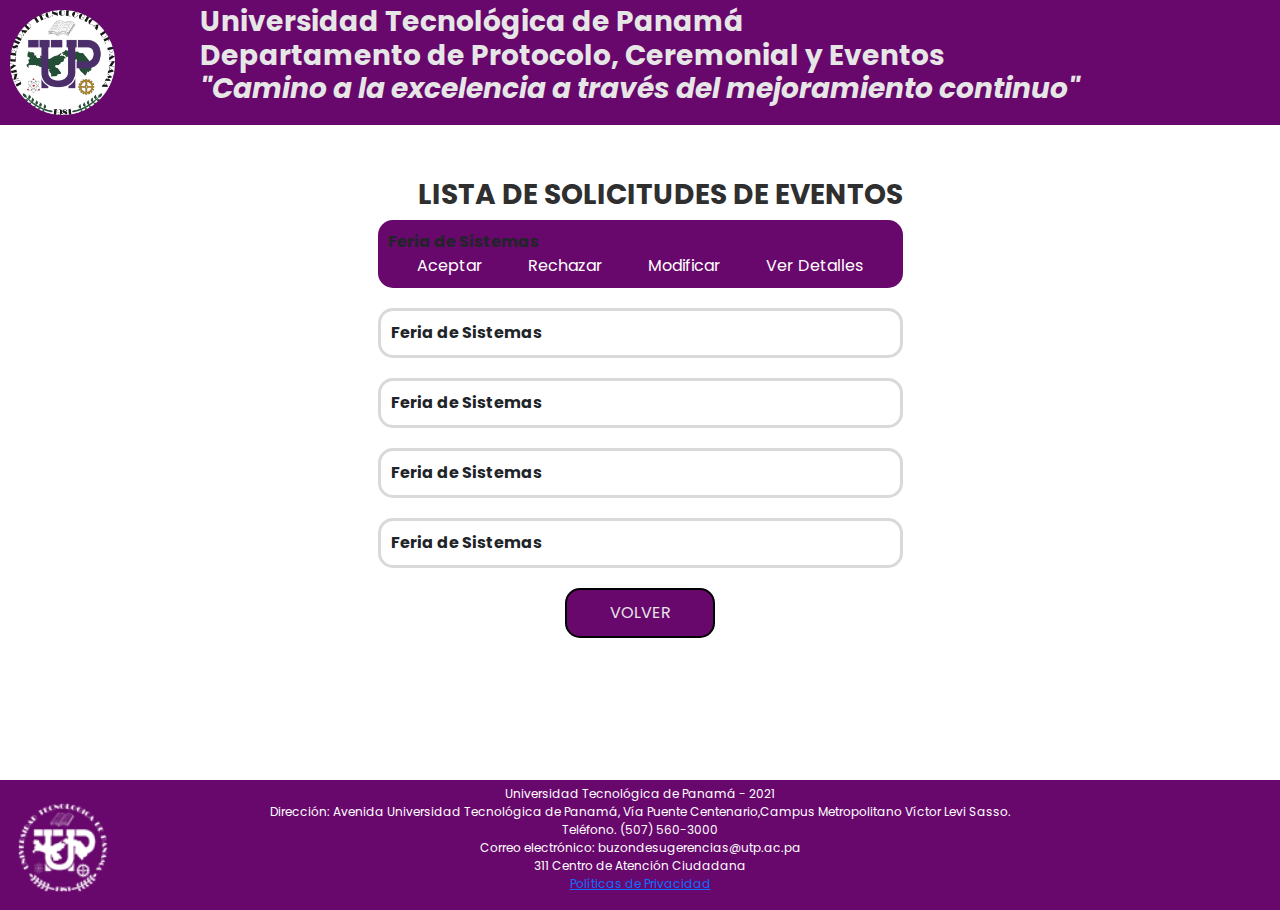
==== paginas/aprobarEvento.html @ f60f9b3d "Update" ====
<!--Pantalla Formulario-->

<!DOCTYPE html>
<html>
<head>
	<meta charset="utf-8">
	<title>Formulario de Equipo</title>
	<link rel="stylesheet" type="text/css" href="../CSS/estilo.css">

	<meta name ="viewport" content ="width=device-width, initial-scale=1, shrink-to-fill=no">
    <meta name ="description" content ="">
    <meta name ="author" content ="Mark Otto, Jacob Thornton, and Bootstrap contributors">
    <meta name ="generator" content ="Jekll v4.1.1">
	<link rel ="canonical" href="https://getbootstrap.com/docs/4.5/examples/sign-in/">
    <link href ="../CSS/bootstrap.min.css" rel ="stylesheet">
    <link href="../CSS/list-groups.css" rel="stylesheet">

	<style>
		@import url('https://fonts.googleapis.com/css2?family=Poppins:wght@300&display=swap');
	</style>
</head>
<body class="cuerpo">
	<div id="page-container">
   		<div id="content-wrap">
   			
	<header class="tope">
		<img src="../imagenes/logo.png" class="logo">
	    <h3 class="titulosHeader">Universidad Tecnológica de Panamá<br>Departamento de Protocolo, Ceremonial y Eventos<br><i>"Camino a la excelencia a través del mejoramiento continuo"</i></h3>
	</header>
	<br><br>
	<div class="centrar">
		<form method="POST" action="MenuPrincipal.html">
            <h3 class="titulosHeaderBlack">LISTA DE SOLICITUDES DE EVENTOS</h3>

<!--PRIMER DIV -->
<div class="cajapurpura">
            <label class="textoBlack alinearleft">Feria de Sistemas</label>
            <div class="inlinelado">
            <label class="textoCuerpoWhite rellenodelabel">Aceptar</label>    
            <label class="textoCuerpoWhite rellenodelabel">Rechazar</label>      
            <label class="textoCuerpoWhite rellenodelabel">Modificar</label>
            <label class="textoCuerpoWhite rellenodelabel">Ver Detalles</label>
            </div>
</div>


<div class="cajablanca">
            <label class="textoBlack alinearleft">Feria de Sistemas</label>
            <div class="inlinelado">
            </div>
</div>

<div class="cajablanca">
            <label class="textoBlack alinearleft">Feria de Sistemas</label>
            <div class="inlinelado">
            </div>
</div>

<div class="cajablanca">
            <label class="textoBlack alinearleft">Feria de Sistemas</label>
            <div class="inlinelado">
            </div>
</div>

<div class="cajablanca">
            <label class="textoBlack alinearleft">Feria de Sistemas</label>
            <div class="inlinelado">
            </div>
</div>
			      <button class="redondo" href="MenuPrincipal.html"><label class="textoCuerpo">VOLVER</label></button>
           
            <br><br>
		
	</form>
	</div>
	</div>
	<footer id="footer">
		<img src="../imagenes/logo-footer.png" class="logo">
		Universidad Tecnológica de Panamá - 2021
		<br>
        Dirección: Avenida Universidad Tecnológica de Panamá, Vía Puente Centenario,Campus Metropolitano Víctor Levi Sasso.
        <br>
        Teléfono. (507) 560-3000
        <br>
        Correo electrónico: buzondesugerencias@utp.ac.pa
        <br>
        311 Centro de Atención Ciudadana
        <br>
        <a class="politicas" href="https://aig.gob.pa/acercade/disclaimer/">Políticas de Privacidad</a>
	</footer>
	</div>
</body>
</html>
---- CSS/estilo.css ----
html {
    background-color: #68086c;}

.titulosHeader {
    font-family: 'Poppins', sans-serif;
    padding-left: 200px;
    padding-top: 5px;
    text-align: left;
    font-weight: bold;
    color:#e6e6e7 ;
}

.titulosHeaderBlack {
    font-family: 'Poppins', sans-serif;
    padding-top: 5px;
    padding-left:40px;
    text-align: left;
    font-weight: bold;
    color:#2f2f2f ;
}

.textoCuerpo{
    font-family: 'Poppins', sans-serif;
    color:#e6e6e7 ;
}

.textoCuerpoBlack{
    font-family: 'Poppins', sans-serif;
    color:#2f2f2f ;
}
.textoBlack{
    font-family: 'Poppins', sans-serif;
    color:##000000 ;
    font-weight: bold;
}
.textoCuerpoWhite{
    font-family: 'Poppins', sans-serif;
    color:white ;
}

.labelEspacio{
    width: 200px;
}

/*font-family: 'Poppins', sans-serif;*/

.centrar{
    text-align: center;
    display: flex;
    justify-content: center;
    align-items: center;
}

body {
    width:100%; 
    background-color:#FFFFFF;
    margin:auto;
}

.tope {

    width:100%; 
    height:125px;    
    padding-top: 0px;
    background-color: #68086c;
    text-align: center;
}

.cuerpo{
    background-color: #FFFFFF;
}

.footer2{
    font-family: 'Poppins', sans-serif;
    padding-top: 5px;
    position:absolute;
    text-align: center;
    bottom:0;
    width:100%;
    height:10%; 
    color:#FFFFFF;
    background-color: #68086c;

}
#page-container {
  position: relative;
  min-height: 100vh;
}

#content-wrap {
  padding-bottom: 7.5rem;    /* Footer height */
}

#footer {
  position: absolute;
  bottom: 0;
  width: 100%;
  height: 7.5rem;            /* Footer height */
  background-color: #68086c;
  text-align: center;
  font-family: 'Poppins', sans-serif;
  color:#FFFFFF;
  padding-top: 5px;
  font-size: 12px;
}
.logo{
     position:absolute;
     left:0px;
     
     width: 125px;
     height: 125px;
     padding: 10px;

}

.redondo {
  border-radius: 15px;
  border-color: #d3c0d3;
  border: 2px solid;
  padding: 5px;
  width: 150px;
  height: 50px;
  background-color: #68086c;
}

.redondo:hover{
    background-color: #d3c0d3;
    border-color: #68086c;
    color:#2f2f2f;
}

.butonLogout{
    border-radius: 15px;
    border-color: #d3c0d3;
    border: 2px solid;
    padding: 5px;
    width: 150px;
    height: 50px;
    background-color: #e6e6e7;
}

.butonLogout:hover{
    background-color: #f5f5f5;
    border-color: #e6e6e7;
    color:#2f2f2f;
}

.form1{
    padding-left: 20%;
}

.fieldset1{
    padding-bottom: 5%;
}

.txtbox{
    margin-left: 10px;
}

.salir{
    position: absolute;
    top: 35px;
    right:10px;
}

.cajamarron{
    background-color: #B7A57A;
    padding: 10px;
    border-radius: 5px;
    margin-bottom: 50px;
    text-align: left;

}

.cajapurpura{
    background-color:#68086C;
    padding: 10px;
    border-radius: 15px;
    margin-bottom: 20px;
}

.inlinelado{
    display: inline;
}
.alinearleft{
    text-align: left;
    display: flex;
}

.rellenodelabel{
    margin-left: 20px;
    margin-right: 20px;
}

.cajablanca{
    background-color:#FFFFFF;
    padding: 10px;
    border-radius: 15px;
    border-color: #D9D9D9;
    border-style: solid;
    margin-bottom: 20px;
}

.espacioBoton {
  margin-right: 250px;
}

.espacioBoton2 {
  margin-left: -250px;
}

.spanEspaciado{
  width: 145px;
}

.marginAbajo{
    margin-bottom: 5px;
}
---- CSS/list-groups.css ----
.b-example-divider {
  height: 3rem;
  background-color: rgba(0, 0, 0, .1);
  border: solid rgba(0, 0, 0, .15);
  border-width: 1px 0;
  box-shadow: inset 0 .5em 1.5em rgba(0, 0, 0, .1), inset 0 .125em .5em rgba(0, 0, 0, .15);
}

.bi {
  vertical-align: -.125em;
  fill: currentColor;
}

.opacity-50 { opacity: .5; }
.opacity-75 { opacity: .75; }

.list-group {
  width: auto;
  max-width: 460px;
  margin: 4rem auto;
}

.form-check-input:checked + .form-checked-content {
  opacity: .5;
}

.form-check-input-placeholder {
  pointer-events: none;
  border-style: dashed;
}
[contenteditable]:focus {
  outline: 0;
}

.list-group-checkable {
  display: grid;
  gap: .5rem;
  border: 0;
}
.list-group-checkable .list-group-item {
  cursor: pointer;
  border-radius: .5rem;
}
.list-group-item-check {
  position: absolute;
  clip: rect(0, 0, 0, 0);
  pointer-events: none;
}
.list-group-item-check:hover + .list-group-item {
  background-color: var(--bs-light);
}
.list-group-item-check:checked + .list-group-item {
  color: #fff;
  background-color: var(--bs-blue);
}
.list-group-item-check[disabled] + .list-group-item,
.list-group-item-check:disabled + .list-group-item {
  pointer-events: none;
  filter: none;
  opacity: .5;
}

.boxderecha{
margin-right:20px;
}

.spanEspacio{
  width: 300px;
}

.boxFecha{
margin-left:40px;
}


.mininav {
  display: inline-block;
}
.navEquipo{
  margin-left: 20px;
  margin-right: 180px;}
.navSelect{margin-right: 80px;}
.navActivo{}
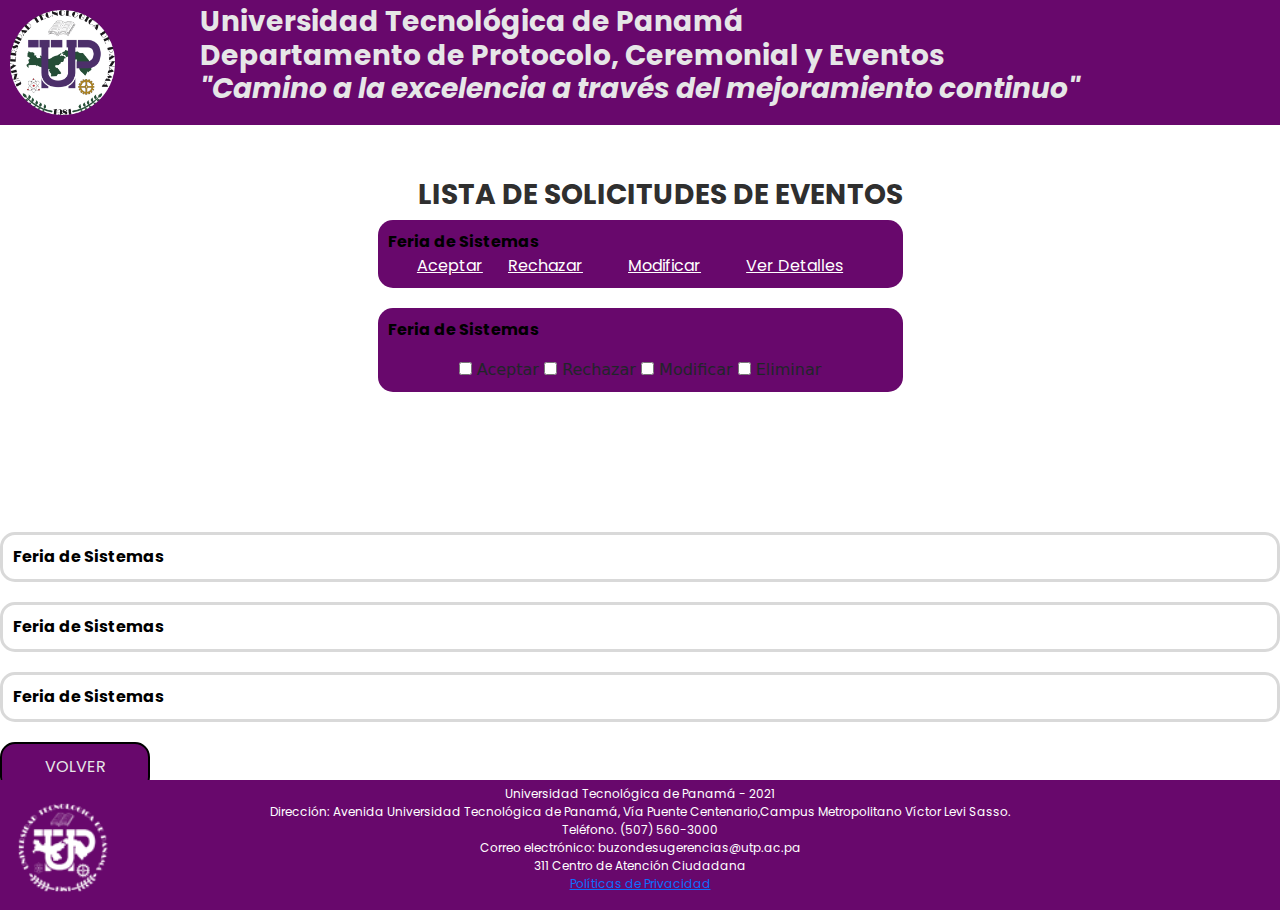
==== commit c8464324: "commit" ====
--- a/paginas/aprobarEvento.html
+++ b/paginas/aprobarEvento.html
@@ -14,7 +14,7 @@
 	<link rel ="canonical" href="https://getbootstrap.com/docs/4.5/examples/sign-in/">
     <link href ="../CSS/bootstrap.min.css" rel ="stylesheet">
     <link href="../CSS/list-groups.css" rel="stylesheet">
-
+    <link rel="stylesheet" href="../CSS/estiloModal.css">
 	<style>
 		@import url('https://fonts.googleapis.com/css2?family=Poppins:wght@300&display=swap');
 	</style>
@@ -29,25 +29,96 @@
 	</header>
 	<br><br>
 	<div class="centrar">
-		<form method="POST" action="MenuPrincipal.html">
+		<form method="POST" action="MenuPrincipal.php">
             <h3 class="titulosHeaderBlack">LISTA DE SOLICITUDES DE EVENTOS</h3>
 
-<!--PRIMER DIV -->
-<div class="cajapurpura">
-            <label class="textoBlack alinearleft">Feria de Sistemas</label>
-            <div class="inlinelado">
-            <label class="textoCuerpoWhite rellenodelabel">Aceptar</label>    
-            <label class="textoCuerpoWhite rellenodelabel">Rechazar</label>      
-            <label class="textoCuerpoWhite rellenodelabel">Modificar</label>
-            <label class="textoCuerpoWhite rellenodelabel">Ver Detalles</label>
-            </div>
-</div>
+        <!--PRIMER DIV -->
+        <div class="cajapurpura">
+                    <label class="textoBlack alinearleft">Feria de Sistemas</label>
+                    <div class="inlinelado">
+                        <a href="modalAceptar.html" class="textoCuerpoWhite rellenodellabel">Aceptar</a>  
+                        <a href="modalRechazar.html" class="textoCuerpoWhite rellenodelabel">Rechazar</a>      
+                        <a href="modalModificar.html"class="textoCuerpoWhite rellenodelabel">Modificar</a>
+                        <a href="modalDetalles.html" class="textoCuerpoWhite rellenodelabel">Ver Detalles</a>                               
+                    </div>
+                    
+        </div>
 
 
-<div class="cajablanca">
-            <label class="textoBlack alinearleft">Feria de Sistemas</label>
-            <div class="inlinelado">
-            </div>
+        <div class="cajapurpura">
+                    <label class="textoBlack alinearleft">Feria de Sistemas</label>
+                    <p></p>
+                    <div class="inlinelado">
+                        <input type="checkbox" id="btn-modal">
+                        <label for="btn-modal" class="lbl-modal">Aceptar</label>
+                        <div class="modal">
+                            <div class="contenedor">
+                                <header>¿Desea aceptar está solicitud?</header>
+                                <label for="btn-modal">X</label>
+                                <div class="contenido">
+                                    <p>
+                                        Lorem ipsum dolor sit amet consectetur adipisicing elit. 
+                                        Ipsum, accusamus excepturi! Harum deserunt autem repellat 
+                                        reiciendis quaerat debitis. Excepturi qui ullam quam numquam 
+                                        facilis illo quibusdam eaque ad temporibus nihil?
+                                    </p>
+                                </div>   
+                            </div> 
+                        </div>
+
+                        <input type="checkbox" id="btn-modal">
+                        <label for="btn-modal" class="lbl-modal">Rechazar</label>
+                        <div class="modal">
+                            <div class="contenedor">
+                                <header>¿Desea rechazar está solicitud?</header>
+                                <label for="btn-modal">X</label>
+                                <div class="contenido">
+                                    <p>
+                                        Lorem ipsum dolor sit amet consectetur adipisicing elit. 
+                                        Ipsum, accusamus excepturi! Harum deserunt autem repellat 
+                                        reiciendis quaerat debitis. Excepturi qui ullam quam numquam 
+                                        facilis illo quibusdam eaque ad temporibus nihil?
+                                    </p>
+                                </div>   
+                            </div> 
+                        </div>
+
+                        <input type="checkbox" id="btn-modal">
+                        <label for="btn-modal" class="lbl-modal">Modificar</label>
+                        <div class="modal">
+                            <div class="contenedor">
+                                <header>¿Desea modificar está solicitud?</header>
+                                <label for="btn-modal">X</label>
+                                <div class="contenido">
+                                    <p>
+                                        Lorem ipsum dolor sit amet consectetur adipisicing elit. 
+                                        Ipsum, accusamus excepturi! Harum deserunt autem repellat 
+                                        reiciendis quaerat debitis. Excepturi qui ullam quam numquam 
+                                        facilis illo quibusdam eaque ad temporibus nihil?
+                                    </p>
+                                </div>   
+                            </div> 
+                        </div>
+
+                        <input type="checkbox" id="btn-modal">
+                        <label for="btn-modal" class="lbl-modal">Eliminar</label>
+                        <div class="modal">
+                            <div class="contenedor">
+                                <header>¿Desea eliminar está solicitud?</header>
+                                <label for="btn-modal">X</label>
+                                <div class="contenido">
+                                    <p>
+                                        Lorem ipsum dolor sit amet consectetur adipisicing elit. 
+                                        Ipsum, accusamus excepturi! Harum deserunt autem repellat 
+                                        reiciendis quaerat debitis. Excepturi qui ullam quam numquam 
+                                        facilis illo quibusdam eaque ad temporibus nihil?
+                                    </p>
+                                </div>   
+                            </div> 
+                        </div>
+                    </div>
+        </div>
+    </div>
 </div>
 
 <div class="cajablanca">
@@ -67,7 +138,7 @@
             <div class="inlinelado">
             </div>
 </div>
-			      <button class="redondo" href="MenuPrincipal.html"><label class="textoCuerpo">VOLVER</label></button>
+			      <button class="redondo" href="MenuPrincipal.php"><label class="textoCuerpo">VOLVER</label></button>
            
             <br><br>
 		
--- a/CSS/estilo.css
+++ b/CSS/estilo.css
@@ -30,9 +30,10 @@
 }
 .textoBlack{
     font-family: 'Poppins', sans-serif;
-    color:##000000 ;
+    color:#000000 ;
     font-weight: bold;
 }
+
 .textoCuerpoWhite{
     font-family: 'Poppins', sans-serif;
     color:white ;
@@ -169,7 +170,15 @@
     border-radius: 5px;
     margin-bottom: 50px;
     text-align: left;
-
+}
+
+.cajamarron2{
+    background-color: #B7A57A;
+    padding: 100px;
+    border-radius: 5px;
+    text-align: left;
+    width: 100%;
+    
 }
 
 .cajapurpura{
@@ -202,11 +211,27 @@
 }
 
 .espacioBoton {
-  margin-right: 250px;
-}
-
-.espacioBoton2 {
   margin-left: -250px;
+}
+
+.espacioBoton2 {         /*Es del formulario de equipo, mejor no tocar*/
+  margin-left: 100px;
+}
+
+.espacioBoton3{
+    margin-left: 230px;
+  }
+
+.espacioBoton4{           /*Es del formulario de equipo, mejor no tocar*/
+    margin-left: 260px;
+}
+
+.espacioBoton5{     /*Es del formulario de evento, no tocar*/
+    margin-left: 100px;
+}
+
+.espaciadoaltura{
+    padding-top: 50px;
 }
 
 .spanEspaciado{
--- a/CSS/list-groups.css
+++ b/CSS/list-groups.css
@@ -64,6 +64,7 @@
 margin-right:20px;
 }
 
+
 .spanEspacio{
   width: 300px;
 }
